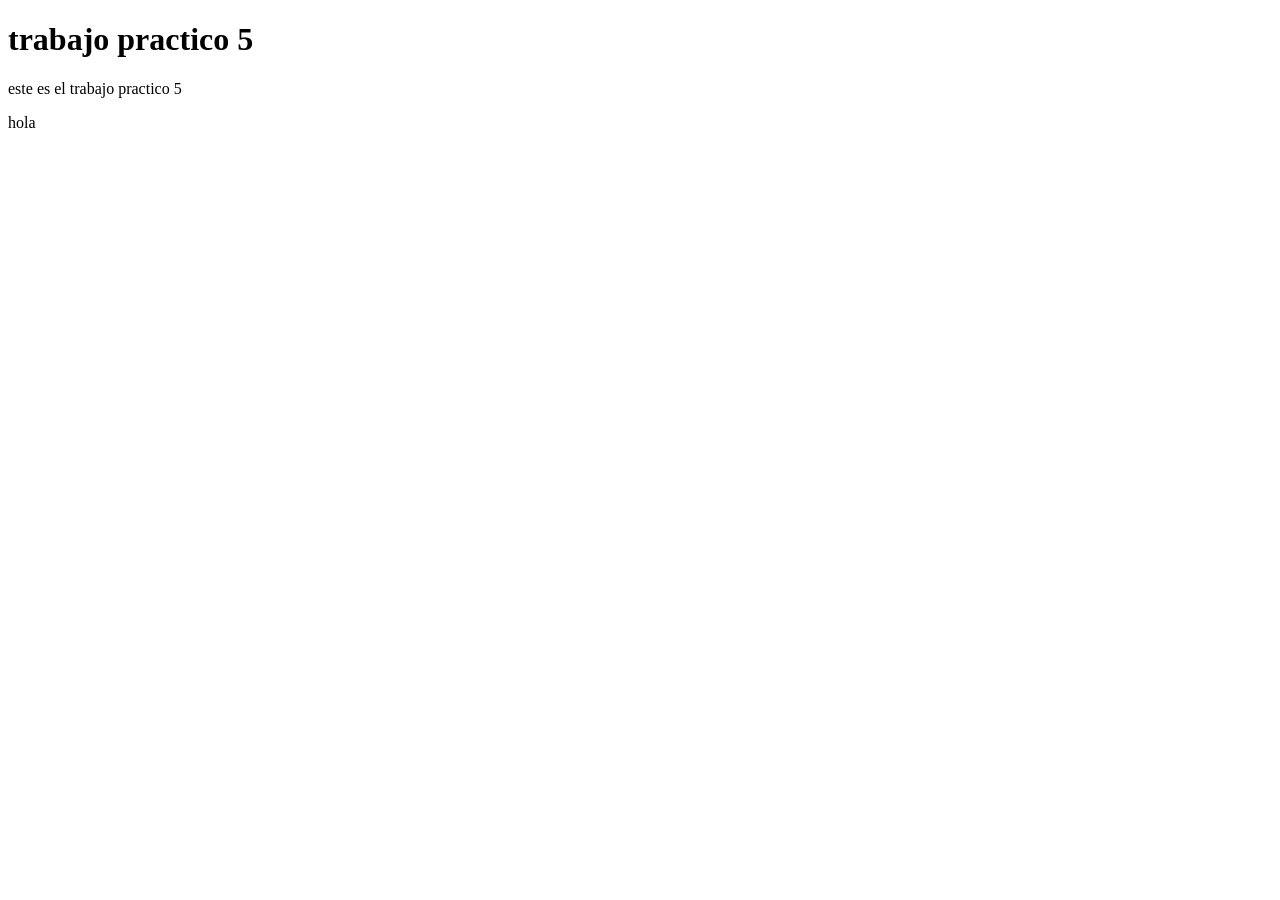
==== TP5/index.html @ 373b637a "edite el app.js" ====
<!DOCTYPE html>
<html lang="en">
<head>
    <meta charset="UTF-8">
    <meta http-equiv="X-UA-Compatible" content="IE=edge">
    <meta name="viewport" content="width=, initial-scale=1.0">
    <link rel="stylesheet" href="style.css">
    <title>Document</title>
</head>
<body>
    <h1>trabajo practico 5</h1>
    <p>este es el trabajo practico 5</p>
    <p>hola</p>
</body>
<script src="app.js"></script>
</html>
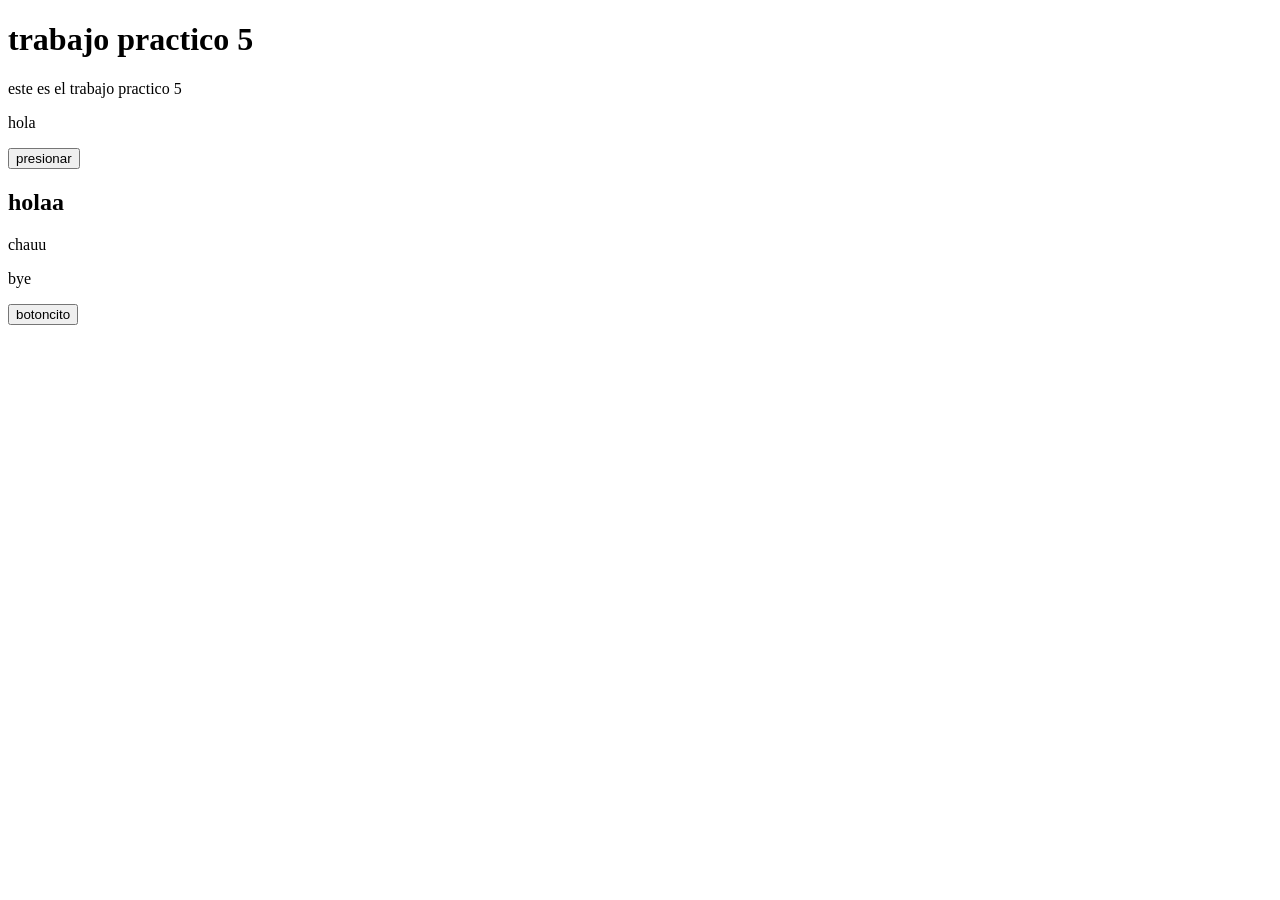
==== commit 8aa1f262: "edite el index.html y el app.js" ====
--- a/TP5/index.html
+++ b/TP5/index.html
@@ -10,7 +10,16 @@
 <body>
     <h1>trabajo practico 5</h1>
     <p>este es el trabajo practico 5</p>
-    <p>hola</p>
+    <p id="parrafo2">hola</p>
+    <button>presionar</button>
+    <h2>holaa</h2>
+    <p>chauu</p>
+    <p>bye</p>
+    <button>botoncito</button>
 </body>
 <script src="app.js"></script>
-</html>+</html>
+
+
+
+
